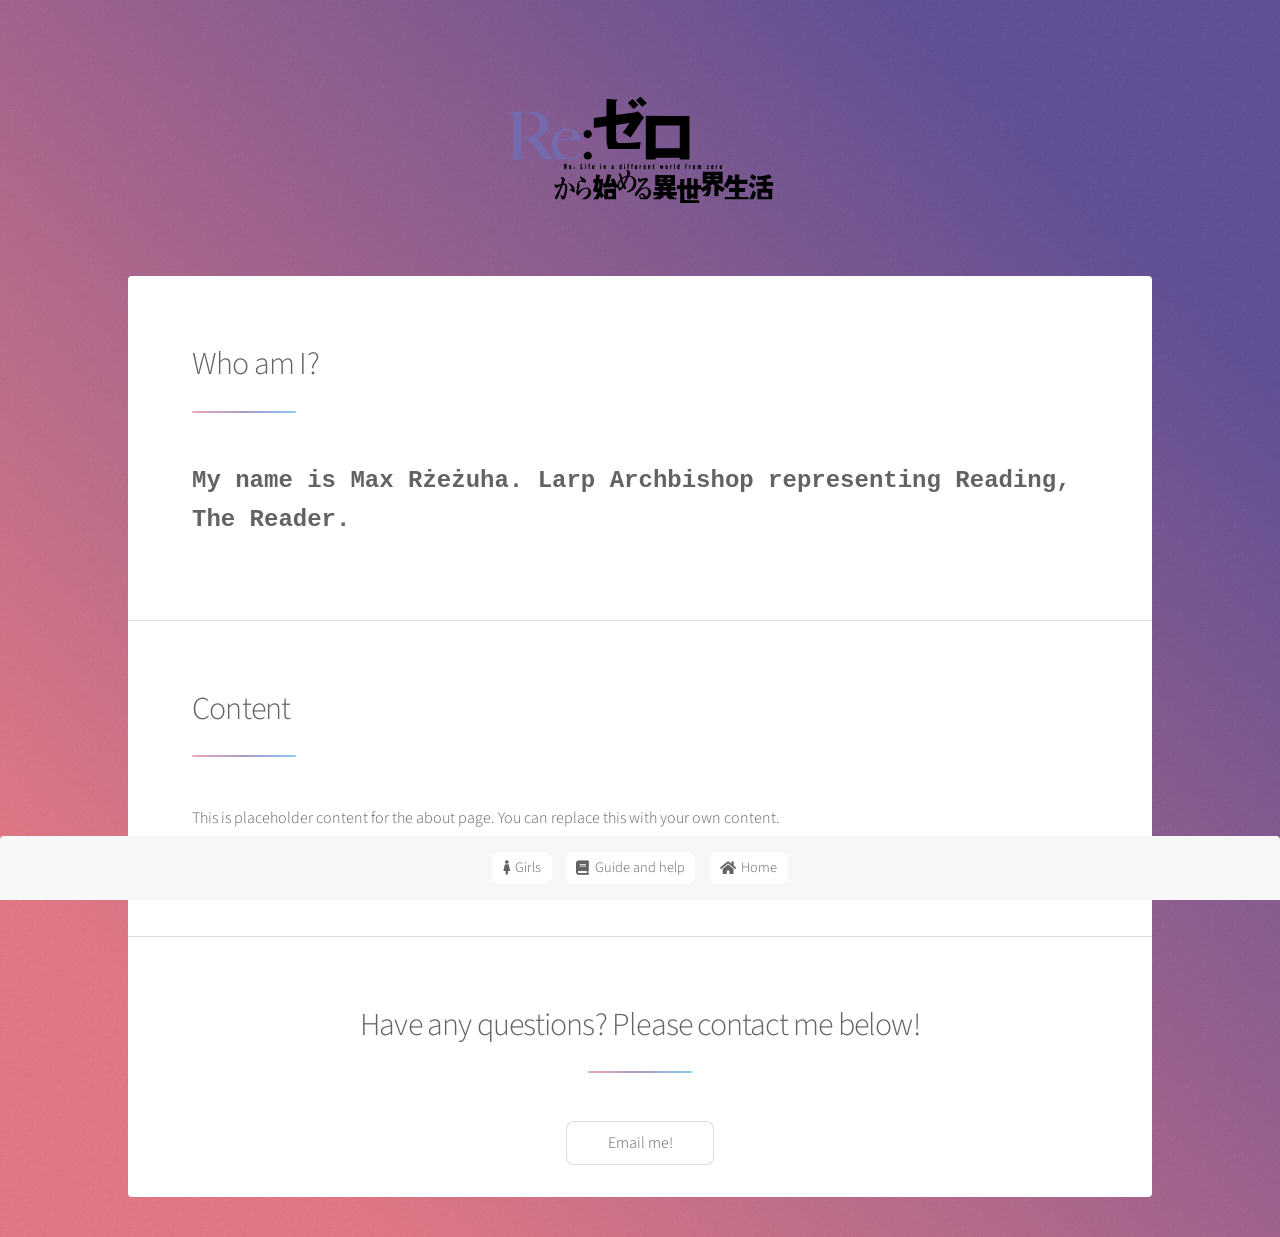
==== about.html @ 243e5f9c "Most of the content" ====
<!doctype html>
<html lang="en">
  <head>
    <meta charset="UTF-8" />
    <meta name="viewport" content="width=device-width, initial-scale=1.0" />
    <title>About</title>
    <link rel="stylesheet" href="css/main.css" />
    <link rel="stylesheet" href="css/fontawesome-all.min.css" />
    <noscript><link rel="stylesheet" href="css/noscript.css" /></noscript>
    <style>
      #header .logo img {
        display: block;
        width: 30%;
        max-width: 50vw;
        height: auto;
        margin: 0 auto 1.5em;
      }

      #nav {
        position: fixed !important;
        top: auto !important;
        bottom: 0;
        left: 0;
        right: 0;
        width: 100vw;
        max-width: none !important;
        margin: 0 !important;
        box-sizing: border-box;
        z-index: 1000;
      }

      #nav ul {
        width: 100%;
        box-sizing: border-box;
      }

      #nav ul li a {
        display: flex;
        align-items: center;
        justify-content: center;
        gap: 0.35em;
        padding: 0.5em 0.75em;
        font-size: 0.9em;
        text-align: center;
      }

      #contact.main.special {
        margin: 2.5rem 0;
      }
    </style>
  </head>
  <body class="is-preload">
    <div id="wrapper">
      <header id="header" class="alt">
        <span class="logo">
          <img
            src="images/Re_Zero_kara_Hajimeru_Isekai_Seikatsu_logo.svg"
            alt="Re:Zero logo"
          />
        </span>
      </header>
      <main id="main">
        <section id="introduction" class="main">
          <header class="major">
            <h2>Who am I?</h2>
          </header>
          <p
            style="
              font-size: 1.5em;
              font-weight: bold;
              font-family: &quot;Courier New&quot;, Courier, monospace;
            "
          >
            My name is Max Rżeżuha. Larp Archbishop representing Reading, The
            Reader.
          </p>
        </section>
        <section id="content" class="main">
          <header class="major">
            <h2>Content</h2>
          </header>
          <p>
            This is placeholder content for the about page. You can replace this
            with your own content.
          </p>
        </section>
        <section id="contact" class="main special">
          <header class="major">
            <h2>Have any questions? Please contact me below!</h2>
          </header>
          <a href="mailto:larperscult@gmail.com" class="button">Email me!</a>
        </section>
      </main>
      <section>
        <nav id="nav">
          <ul>
            <li>
              <a href="girls.html" class="active"
                ><i class="fas fa-female" aria-hidden="true"></i> Girls</a
              >
            </li>
            <li>
              <a href="guide.html" class="active"
                ><i class="fas fa-book" aria-hidden="true"></i> Guide and
                help</a
              >
            </li>
            <li>
              <a href="index.html" class="active"
                ><i class="fas fa-home" aria-hidden="true"></i> Home</a
              >
            </li>
          </ul>
        </nav>
      </section>
    </div>
    <script src="js/jquery.min.js"></script>
    <script src="js/jquery.scrollex.min.js"></script>
    <script src="js/jquery.scrolly.min.js"></script>
    <script src="js/browser.min.js"></script>
    <script src="js/breakpoints.min.js"></script>
    <script src="js/util.js"></script>
    <script src="js/main.js"></script>
  </body>
</html>
---- css/main.css ----
@import url(fontawesome-all.min.css);
@import "https://fonts.googleapis.com/css?family=Source+Sans+Pro:300,400";

/*
	Stellar by HTML5 UP
	html5up.net | @ajlkn
	Free for personal and commercial use under the CCA 3.0 license (html5up.net/license)
*/

html,
body,
div,
span,
applet,
object,
iframe,
h1,
h2,
h3,
h4,
h5,
h6,
p,
blockquote,
pre,
a,
abbr,
acronym,
address,
big,
cite,
code,
del,
dfn,
em,
img,
ins,
kbd,
q,
s,
samp,
small,
strike,
strong,
sub,
sup,
tt,
var,
b,
u,
i,
center,
dl,
dt,
dd,
ol,
ul,
li,
fieldset,
form,
label,
legend,
table,
caption,
tbody,
tfoot,
thead,
tr,
th,
td,
article,
aside,
canvas,
details,
embed,
figure,
figcaption,
footer,
header,
hgroup,
menu,
nav,
output,
ruby,
section,
summary,
time,
mark,
audio,
video {
  margin: 0;
  padding: 0;
  border: 0;
  font-size: 100%;
  font: inherit;
  vertical-align: baseline;
}

article,
aside,
details,
figcaption,
figure,
footer,
header,
hgroup,
menu,
nav,
section {
  display: block;
}

body {
  line-height: 1;
}

ol,
ul {
  list-style: none;
}

blockquote,
q {
  quotes: none;
}

blockquote:before,
blockquote:after,
q:before,
q:after {
  content: "";
  content: none;
}

table {
  border-collapse: collapse;
  border-spacing: 0;
}

body {
  -webkit-text-size-adjust: none;
}

mark {
  background-color: transparent;
  color: inherit;
}

input::-moz-focus-inner {
  border: 0;
  padding: 0;
}

input,
select,
textarea {
  -moz-appearance: none;
  -webkit-appearance: none;
  -ms-appearance: none;
  appearance: none;
}

/* Basic */

@-ms-viewport {
  width: device-width;
}

body {
  -ms-overflow-style: scrollbar;
}

@media screen and (max-width: 480px) {
  html,
  body {
    min-width: 320px;
  }
}

html {
  box-sizing: border-box;
}

*,
*:before,
*:after {
  box-sizing: inherit;
}

body {
  background-color: #935d8c;
  background-image:
    url("images/overlay.png"),
    -moz-linear-gradient(45deg, #e37682 15%, #5f4d93 85%);
  background-image:
    url("images/overlay.png"),
    -webkit-linear-gradient(45deg, #e37682 15%, #5f4d93 85%);
  background-image:
    url("images/overlay.png"),
    -ms-linear-gradient(45deg, #e37682 15%, #5f4d93 85%);
  background-image:
    url("images/overlay.png"), linear-gradient(45deg, #e37682 15%, #5f4d93 85%);
}

body.is-preload *,
body.is-preload *:before,
body.is-preload *:after {
  -moz-animation: none !important;
  -webkit-animation: none !important;
  -ms-animation: none !important;
  animation: none !important;
  -moz-transition: none !important;
  -webkit-transition: none !important;
  -ms-transition: none !important;
  transition: none !important;
}

/* Type */

body {
  background-color: #935d8c;
  color: rgba(255, 255, 255, 0.65);
}

body,
input,
select,
textarea {
  font-family: "Source Sans Pro", Helvetica, sans-serif;
  font-size: 17pt;
  font-weight: 300;
  line-height: 1.65;
}

@media screen and (max-width: 1680px) {
  body,
  input,
  select,
  textarea {
    font-size: 14pt;
  }
}

@media screen and (max-width: 1280px) {
  body,
  input,
  select,
  textarea {
    font-size: 12pt;
  }
}

@media screen and (max-width: 360px) {
  body,
  input,
  select,
  textarea {
    font-size: 11pt;
  }
}

a {
  -moz-transition:
    color 0.2s ease,
    border-bottom 0.2s ease;
  -webkit-transition:
    color 0.2s ease,
    border-bottom 0.2s ease;
  -ms-transition:
    color 0.2s ease,
    border-bottom 0.2s ease;
  transition:
    color 0.2s ease,
    border-bottom 0.2s ease;
  text-decoration: none;
  border-bottom: dotted 1px;
  color: inherit;
}

a:hover {
  border-bottom-color: transparent;
}

strong,
b {
  font-weight: 400;
}

em,
i {
  font-style: italic;
}

p {
  margin: 0 0 2em 0;
}

p.content {
  -moz-columns: 20em 2;
  -webkit-columns: 20em 2;
  -ms-columns: 20em 2;
  columns: 20em 2;
  -moz-column-gap: 2em;
  -webkit-column-gap: 2em;
  -ms-column-gap: 2em;
  column-gap: 2em;
  text-align: justify;
}

h1,
h2,
h3,
h4,
h5,
h6 {
  font-weight: 300;
  line-height: 1.5;
  margin: 0 0 0.7em 0;
  letter-spacing: -0.025em;
}

h1 a,
h2 a,
h3 a,
h4 a,
h5 a,
h6 a {
  color: inherit;
  text-decoration: none;
}

h1 {
  font-size: 2.5em;
  line-height: 1.2;
}

h2 {
  font-size: 1.5em;
}

h3 {
  font-size: 1.25em;
}

h4 {
  font-size: 1.1em;
}

h5 {
  font-size: 0.9em;
}

h6 {
  font-size: 0.7em;
}

@media screen and (max-width: 736px) {
  h1 {
    font-size: 2em;
  }
}

sub {
  font-size: 0.8em;
  position: relative;
  top: 0.5em;
}

sup {
  font-size: 0.8em;
  position: relative;
  top: -0.5em;
}

blockquote {
  border-left: solid 4px;
  font-style: italic;
  margin: 0 0 2em 0;
  padding: 0.5em 0 0.5em 2em;
}

code {
  border-radius: 8px;
  border: solid 1px;
  font-family: "Courier New", monospace;
  font-size: 0.9em;
  margin: 0 0.25em;
  padding: 0.25em 0.65em;
}

pre {
  -webkit-overflow-scrolling: touch;
  font-family: "Courier New", monospace;
  font-size: 0.9em;
  margin: 0 0 2em 0;
}

pre code {
  display: block;
  line-height: 1.75;
  padding: 1em 1.5em;
  overflow-x: auto;
}

hr {
  border: 0;
  border-bottom: solid 1px;
  margin: 2em 0;
}

hr.major {
  margin: 3em 0;
}

.align-left {
  text-align: left;
}

.align-center {
  text-align: center;
}

.align-right {
  text-align: right;
}

input,
select,
textarea {
  color: #ffffff;
}

a:hover {
  color: #ffffff;
}

strong,
b {
  color: #ffffff;
}

h1,
h2,
h3,
h4,
h5,
h6 {
  color: #ffffff;
}

blockquote {
  border-left-color: rgba(255, 255, 255, 0.35);
}

code {
  background: rgba(255, 255, 255, 0.075);
  border-color: rgba(255, 255, 255, 0.35);
}

hr {
  border-bottom-color: rgba(255, 255, 255, 0.35);
}

/* Row */

.row {
  display: flex;
  flex-wrap: wrap;
  box-sizing: border-box;
  align-items: stretch;
}

.row > * {
  box-sizing: border-box;
}

.row.gtr-uniform > * > :last-child {
  margin-bottom: 0;
}

.row.aln-left {
  justify-content: flex-start;
}

.row.aln-center {
  justify-content: center;
}

.row.aln-right {
  justify-content: flex-end;
}

.row.aln-top {
  align-items: flex-start;
}

.row.aln-middle {
  align-items: center;
}

.row.aln-bottom {
  align-items: flex-end;
}

.row > .imp {
  order: -1;
}

.row > .col-1 {
  width: 8.33333%;
}

.row > .off-1 {
  margin-left: 8.33333%;
}

.row > .col-2 {
  width: 16.66667%;
}

.row > .off-2 {
  margin-left: 16.66667%;
}

.row > .col-3 {
  width: 25%;
}

.row > .off-3 {
  margin-left: 25%;
}

.row > .col-4 {
  width: 33.33333%;
}

.row > .off-4 {
  margin-left: 33.33333%;
}

.row > .col-5 {
  width: 41.66667%;
}

.row > .off-5 {
  margin-left: 41.66667%;
}

.row > .col-6 {
  width: 50%;
}

.row > .off-6 {
  margin-left: 50%;
}

.row > .col-7 {
  width: 58.33333%;
}

.row > .off-7 {
  margin-left: 58.33333%;
}

.row > .col-8 {
  width: 66.66667%;
}

.row > .off-8 {
  margin-left: 66.66667%;
}

.row > .col-9 {
  width: 75%;
}

.row > .off-9 {
  margin-left: 75%;
}

.row > .col-10 {
  width: 83.33333%;
}

.row > .off-10 {
  margin-left: 83.33333%;
}

.row > .col-11 {
  width: 91.66667%;
}

.row > .off-11 {
  margin-left: 91.66667%;
}

.row > .col-12 {
  width: 100%;
}

.row > .off-12 {
  margin-left: 100%;
}

.row.gtr-0 {
  margin-top: 0;
  margin-left: 0em;
}

.row.gtr-0 > * {
  padding: 0 0 0 0em;
}

.row.gtr-0.gtr-uniform {
  margin-top: 0em;
}

.row.gtr-0.gtr-uniform > * {
  padding-top: 0em;
}

.row.gtr-25 {
  margin-top: 0;
  margin-left: -0.375em;
}

.row.gtr-25 > * {
  padding: 0 0 0 0.375em;
}

.row.gtr-25.gtr-uniform {
  margin-top: -0.375em;
}

.row.gtr-25.gtr-uniform > * {
  padding-top: 0.375em;
}

.row.gtr-50 {
  margin-top: 0;
  margin-left: -0.75em;
}

.row.gtr-50 > * {
  padding: 0 0 0 0.75em;
}

.row.gtr-50.gtr-uniform {
  margin-top: -0.75em;
}

.row.gtr-50.gtr-uniform > * {
  padding-top: 0.75em;
}

.row {
  margin-top: 0;
  margin-left: -1.5em;
}

.row > * {
  padding: 0 0 0 1.5em;
}

.row.gtr-uniform {
  margin-top: -1.5em;
}

.row.gtr-uniform > * {
  padding-top: 1.5em;
}

.row.gtr-150 {
  margin-top: 0;
  margin-left: -2.25em;
}

.row.gtr-150 > * {
  padding: 0 0 0 2.25em;
}

.row.gtr-150.gtr-uniform {
  margin-top: -2.25em;
}

.row.gtr-150.gtr-uniform > * {
  padding-top: 2.25em;
}

.row.gtr-200 {
  margin-top: 0;
  margin-left: -3em;
}

.row.gtr-200 > * {
  padding: 0 0 0 3em;
}

.row.gtr-200.gtr-uniform {
  margin-top: -3em;
}

.row.gtr-200.gtr-uniform > * {
  padding-top: 3em;
}

@media screen and (max-width: 1680px) {
  .row {
    display: flex;
    flex-wrap: wrap;
    box-sizing: border-box;
    align-items: stretch;
  }

  .row > * {
    box-sizing: border-box;
  }

  .row.gtr-uniform > * > :last-child {
    margin-bottom: 0;
  }

  .row.aln-left {
    justify-content: flex-start;
  }

  .row.aln-center {
    justify-content: center;
  }

  .row.aln-right {
    justify-content: flex-end;
  }

  .row.aln-top {
    align-items: flex-start;
  }

  .row.aln-middle {
    align-items: center;
  }

  .row.aln-bottom {
    align-items: flex-end;
  }

  .row > .imp-xlarge {
    order: -1;
  }

  .row > .col-1-xlarge {
    width: 8.33333%;
  }

  .row > .off-1-xlarge {
    margin-left: 8.33333%;
  }

  .row > .col-2-xlarge {
    width: 16.66667%;
  }

  .row > .off-2-xlarge {
    margin-left: 16.66667%;
  }

  .row > .col-3-xlarge {
    width: 25%;
  }

  .row > .off-3-xlarge {
    margin-left: 25%;
  }

  .row > .col-4-xlarge {
    width: 33.33333%;
  }

  .row > .off-4-xlarge {
    margin-left: 33.33333%;
  }

  .row > .col-5-xlarge {
    width: 41.66667%;
  }

  .row > .off-5-xlarge {
    margin-left: 41.66667%;
  }

  .row > .col-6-xlarge {
    width: 50%;
  }

  .row > .off-6-xlarge {
    margin-left: 50%;
  }

  .row > .col-7-xlarge {
    width: 58.33333%;
  }

  .row > .off-7-xlarge {
    margin-left: 58.33333%;
  }

  .row > .col-8-xlarge {
    width: 66.66667%;
  }

  .row > .off-8-xlarge {
    margin-left: 66.66667%;
  }

  .row > .col-9-xlarge {
    width: 75%;
  }

  .row > .off-9-xlarge {
    margin-left: 75%;
  }

  .row > .col-10-xlarge {
    width: 83.33333%;
  }

  .row > .off-10-xlarge {
    margin-left: 83.33333%;
  }

  .row > .col-11-xlarge {
    width: 91.66667%;
  }

  .row > .off-11-xlarge {
    margin-left: 91.66667%;
  }

  .row > .col-12-xlarge {
    width: 100%;
  }

  .row > .off-12-xlarge {
    margin-left: 100%;
  }

  .row.gtr-0 {
    margin-top: 0;
    margin-left: 0em;
  }

  .row.gtr-0 > * {
    padding: 0 0 0 0em;
  }

  .row.gtr-0.gtr-uniform {
    margin-top: 0em;
  }

  .row.gtr-0.gtr-uniform > * {
    padding-top: 0em;
  }

  .row.gtr-25 {
    margin-top: 0;
    margin-left: -0.375em;
  }

  .row.gtr-25 > * {
    padding: 0 0 0 0.375em;
  }

  .row.gtr-25.gtr-uniform {
    margin-top: -0.375em;
  }

  .row.gtr-25.gtr-uniform > * {
    padding-top: 0.375em;
  }

  .row.gtr-50 {
    margin-top: 0;
    margin-left: -0.75em;
  }

  .row.gtr-50 > * {
    padding: 0 0 0 0.75em;
  }

  .row.gtr-50.gtr-uniform {
    margin-top: -0.75em;
  }

  .row.gtr-50.gtr-uniform > * {
    padding-top: 0.75em;
  }

  .row {
    margin-top: 0;
    margin-left: -1.5em;
  }

  .row > * {
    padding: 0 0 0 1.5em;
  }

  .row.gtr-uniform {
    margin-top: -1.5em;
  }

  .row.gtr-uniform > * {
    padding-top: 1.5em;
  }

  .row.gtr-150 {
    margin-top: 0;
    margin-left: -2.25em;
  }

  .row.gtr-150 > * {
    padding: 0 0 0 2.25em;
  }

  .row.gtr-150.gtr-uniform {
    margin-top: -2.25em;
  }

  .row.gtr-150.gtr-uniform > * {
    padding-top: 2.25em;
  }

  .row.gtr-200 {
    margin-top: 0;
    margin-left: -3em;
  }

  .row.gtr-200 > * {
    padding: 0 0 0 3em;
  }

  .row.gtr-200.gtr-uniform {
    margin-top: -3em;
  }

  .row.gtr-200.gtr-uniform > * {
    padding-top: 3em;
  }
}

@media screen and (max-width: 1280px) {
  .row {
    display: flex;
    flex-wrap: wrap;
    box-sizing: border-box;
    align-items: stretch;
  }

  .row > * {
    box-sizing: border-box;
  }

  .row.gtr-uniform > * > :last-child {
    margin-bottom: 0;
  }

  .row.aln-left {
    justify-content: flex-start;
  }

  .row.aln-center {
    justify-content: center;
  }

  .row.aln-right {
    justify-content: flex-end;
  }

  .row.aln-top {
    align-items: flex-start;
  }

  .row.aln-middle {
    align-items: center;
  }

  .row.aln-bottom {
    align-items: flex-end;
  }

  .row > .imp-large {
    order: -1;
  }

  .row > .col-1-large {
    width: 8.33333%;
  }

  .row > .off-1-large {
    margin-left: 8.33333%;
  }

  .row > .col-2-large {
    width: 16.66667%;
  }

  .row > .off-2-large {
    margin-left: 16.66667%;
  }

  .row > .col-3-large {
    width: 25%;
  }

  .row > .off-3-large {
    margin-left: 25%;
  }

  .row > .col-4-large {
    width: 33.33333%;
  }

  .row > .off-4-large {
    margin-left: 33.33333%;
  }

  .row > .col-5-large {
    width: 41.66667%;
  }

  .row > .off-5-large {
    margin-left: 41.66667%;
  }

  .row > .col-6-large {
    width: 50%;
  }

  .row > .off-6-large {
    margin-left: 50%;
  }

  .row > .col-7-large {
    width: 58.33333%;
  }

  .row > .off-7-large {
    margin-left: 58.33333%;
  }

  .row > .col-8-large {
    width: 66.66667%;
  }

  .row > .off-8-large {
    margin-left: 66.66667%;
  }

  .row > .col-9-large {
    width: 75%;
  }

  .row > .off-9-large {
    margin-left: 75%;
  }

  .row > .col-10-large {
    width: 83.33333%;
  }

  .row > .off-10-large {
    margin-left: 83.33333%;
  }

  .row > .col-11-large {
    width: 91.66667%;
  }

  .row > .off-11-large {
    margin-left: 91.66667%;
  }

  .row > .col-12-large {
    width: 100%;
  }

  .row > .off-12-large {
    margin-left: 100%;
  }

  .row.gtr-0 {
    margin-top: 0;
    margin-left: 0em;
  }

  .row.gtr-0 > * {
    padding: 0 0 0 0em;
  }

  .row.gtr-0.gtr-uniform {
    margin-top: 0em;
  }

  .row.gtr-0.gtr-uniform > * {
    padding-top: 0em;
  }

  .row.gtr-25 {
    margin-top: 0;
    margin-left: -0.375em;
  }

  .row.gtr-25 > * {
    padding: 0 0 0 0.375em;
  }

  .row.gtr-25.gtr-uniform {
    margin-top: -0.375em;
  }

  .row.gtr-25.gtr-uniform > * {
    padding-top: 0.375em;
  }

  .row.gtr-50 {
    margin-top: 0;
    margin-left: -0.75em;
  }

  .row.gtr-50 > * {
    padding: 0 0 0 0.75em;
  }

  .row.gtr-50.gtr-uniform {
    margin-top: -0.75em;
  }

  .row.gtr-50.gtr-uniform > * {
    padding-top: 0.75em;
  }

  .row {
    margin-top: 0;
    margin-left: -1.5em;
  }

  .row > * {
    padding: 0 0 0 1.5em;
  }

  .row.gtr-uniform {
    margin-top: -1.5em;
  }

  .row.gtr-uniform > * {
    padding-top: 1.5em;
  }

  .row.gtr-150 {
    margin-top: 0;
    margin-left: -2.25em;
  }

  .row.gtr-150 > * {
    padding: 0 0 0 2.25em;
  }

  .row.gtr-150.gtr-uniform {
    margin-top: -2.25em;
  }

  .row.gtr-150.gtr-uniform > * {
    padding-top: 2.25em;
  }

  .row.gtr-200 {
    margin-top: 0;
    margin-left: -3em;
  }

  .row.gtr-200 > * {
    padding: 0 0 0 3em;
  }

  .row.gtr-200.gtr-uniform {
    margin-top: -3em;
  }

  .row.gtr-200.gtr-uniform > * {
    padding-top: 3em;
  }
}

@media screen and (max-width: 980px) {
  .row {
    display: flex;
    flex-wrap: wrap;
    box-sizing: border-box;
    align-items: stretch;
  }

  .row > * {
    box-sizing: border-box;
  }

  .row.gtr-uniform > * > :last-child {
    margin-bottom: 0;
  }

  .row.aln-left {
    justify-content: flex-start;
  }

  .row.aln-center {
    justify-content: center;
  }

  .row.aln-right {
    justify-content: flex-end;
  }

  .row.aln-top {
    align-items: flex-start;
  }

  .row.aln-middle {
    align-items: center;
  }

  .row.aln-bottom {
    align-items: flex-end;
  }

  .row > .imp-medium {
    order: -1;
  }

  .row > .col-1-medium {
    width: 8.33333%;
  }

  .row > .off-1-medium {
    margin-left: 8.33333%;
  }

  .row > .col-2-medium {
    width: 16.66667%;
  }

  .row > .off-2-medium {
    margin-left: 16.66667%;
  }

  .row > .col-3-medium {
    width: 25%;
  }

  .row > .off-3-medium {
    margin-left: 25%;
  }

  .row > .col-4-medium {
    width: 33.33333%;
  }

  .row > .off-4-medium {
    margin-left: 33.33333%;
  }

  .row > .col-5-medium {
    width: 41.66667%;
  }

  .row > .off-5-medium {
    margin-left: 41.66667%;
  }

  .row > .col-6-medium {
    width: 50%;
  }

  .row > .off-6-medium {
    margin-left: 50%;
  }

  .row > .col-7-medium {
    width: 58.33333%;
  }

  .row > .off-7-medium {
    margin-left: 58.33333%;
  }

  .row > .col-8-medium {
    width: 66.66667%;
  }

  .row > .off-8-medium {
    margin-left: 66.66667%;
  }

  .row > .col-9-medium {
    width: 75%;
  }

  .row > .off-9-medium {
    margin-left: 75%;
  }

  .row > .col-10-medium {
    width: 83.33333%;
  }

  .row > .off-10-medium {
    margin-left: 83.33333%;
  }

  .row > .col-11-medium {
    width: 91.66667%;
  }

  .row > .off-11-medium {
    margin-left: 91.66667%;
  }

  .row > .col-12-medium {
    width: 100%;
  }

  .row > .off-12-medium {
    margin-left: 100%;
  }

  .row.gtr-0 {
    margin-top: 0;
    margin-left: 0em;
  }

  .row.gtr-0 > * {
    padding: 0 0 0 0em;
  }

  .row.gtr-0.gtr-uniform {
    margin-top: 0em;
  }

  .row.gtr-0.gtr-uniform > * {
    padding-top: 0em;
  }

  .row.gtr-25 {
    margin-top: 0;
    margin-left: -0.375em;
  }

  .row.gtr-25 > * {
    padding: 0 0 0 0.375em;
  }

  .row.gtr-25.gtr-uniform {
    margin-top: -0.375em;
  }

  .row.gtr-25.gtr-uniform > * {
    padding-top: 0.375em;
  }

  .row.gtr-50 {
    margin-top: 0;
    margin-left: -0.75em;
  }

  .row.gtr-50 > * {
    padding: 0 0 0 0.75em;
  }

  .row.gtr-50.gtr-uniform {
    margin-top: -0.75em;
  }

  .row.gtr-50.gtr-uniform > * {
    padding-top: 0.75em;
  }

  .row {
    margin-top: 0;
    margin-left: -1.5em;
  }

  .row > * {
    padding: 0 0 0 1.5em;
  }

  .row.gtr-uniform {
    margin-top: -1.5em;
  }

  .row.gtr-uniform > * {
    padding-top: 1.5em;
  }

  .row.gtr-150 {
    margin-top: 0;
    margin-left: -2.25em;
  }

  .row.gtr-150 > * {
    padding: 0 0 0 2.25em;
  }

  .row.gtr-150.gtr-uniform {
    margin-top: -2.25em;
  }

  .row.gtr-150.gtr-uniform > * {
    padding-top: 2.25em;
  }

  .row.gtr-200 {
    margin-top: 0;
    margin-left: -3em;
  }

  .row.gtr-200 > * {
    padding: 0 0 0 3em;
  }

  .row.gtr-200.gtr-uniform {
    margin-top: -3em;
  }

  .row.gtr-200.gtr-uniform > * {
    padding-top: 3em;
  }
}

@media screen and (max-width: 736px) {
  .row {
    display: flex;
    flex-wrap: wrap;
    box-sizing: border-box;
    align-items: stretch;
  }

  .row > * {
    box-sizing: border-box;
  }

  .row.gtr-uniform > * > :last-child {
    margin-bottom: 0;
  }

  .row.aln-left {
    justify-content: flex-start;
  }

  .row.aln-center {
    justify-content: center;
  }

  .row.aln-right {
    justify-content: flex-end;
  }

  .row.aln-top {
    align-items: flex-start;
  }

  .row.aln-middle {
    align-items: center;
  }

  .row.aln-bottom {
    align-items: flex-end;
  }

  .row > .imp-small {
    order: -1;
  }

  .row > .col-1-small {
    width: 8.33333%;
  }

  .row > .off-1-small {
    margin-left: 8.33333%;
  }

  .row > .col-2-small {
    width: 16.66667%;
  }

  .row > .off-2-small {
    margin-left: 16.66667%;
  }

  .row > .col-3-small {
    width: 25%;
  }

  .row > .off-3-small {
    margin-left: 25%;
  }

  .row > .col-4-small {
    width: 33.33333%;
  }

  .row > .off-4-small {
    margin-left: 33.33333%;
  }

  .row > .col-5-small {
    width: 41.66667%;
  }

  .row > .off-5-small {
    margin-left: 41.66667%;
  }

  .row > .col-6-small {
    width: 50%;
  }

  .row > .off-6-small {
    margin-left: 50%;
  }

  .row > .col-7-small {
    width: 58.33333%;
  }

  .row > .off-7-small {
    margin-left: 58.33333%;
  }

  .row > .col-8-small {
    width: 66.66667%;
  }

  .row > .off-8-small {
    margin-left: 66.66667%;
  }

  .row > .col-9-small {
    width: 75%;
  }

  .row > .off-9-small {
    margin-left: 75%;
  }

  .row > .col-10-small {
    width: 83.33333%;
  }

  .row > .off-10-small {
    margin-left: 83.33333%;
  }

  .row > .col-11-small {
    width: 91.66667%;
  }

  .row > .off-11-small {
    margin-left: 91.66667%;
  }

  .row > .col-12-small {
    width: 100%;
  }

  .row > .off-12-small {
    margin-left: 100%;
  }

  .row.gtr-0 {
    margin-top: 0;
    margin-left: 0em;
  }

  .row.gtr-0 > * {
    padding: 0 0 0 0em;
  }

  .row.gtr-0.gtr-uniform {
    margin-top: 0em;
  }

  .row.gtr-0.gtr-uniform > * {
    padding-top: 0em;
  }

  .row.gtr-25 {
    margin-top: 0;
    margin-left: -0.25em;
  }

  .row.gtr-25 > * {
    padding: 0 0 0 0.25em;
  }

  .row.gtr-25.gtr-uniform {
    margin-top: -0.25em;
  }

  .row.gtr-25.gtr-uniform > * {
    padding-top: 0.25em;
  }

  .row.gtr-50 {
    margin-top: 0;
    margin-left: -0.5em;
  }

  .row.gtr-50 > * {
    padding: 0 0 0 0.5em;
  }

  .row.gtr-50.gtr-uniform {
    margin-top: -0.5em;
  }

  .row.gtr-50.gtr-uniform > * {
    padding-top: 0.5em;
  }

  .row {
    margin-top: 0;
    margin-left: -1em;
  }

  .row > * {
    padding: 0 0 0 1em;
  }

  .row.gtr-uniform {
    margin-top: -1em;
  }

  .row.gtr-uniform > * {
    padding-top: 1em;
  }

  .row.gtr-150 {
    margin-top: 0;
    margin-left: -1.5em;
  }

  .row.gtr-150 > * {
    padding: 0 0 0 1.5em;
  }

  .row.gtr-150.gtr-uniform {
    margin-top: -1.5em;
  }

  .row.gtr-150.gtr-uniform > * {
    padding-top: 1.5em;
  }

  .row.gtr-200 {
    margin-top: 0;
    margin-left: -2em;
  }

  .row.gtr-200 > * {
    padding: 0 0 0 2em;
  }

  .row.gtr-200.gtr-uniform {
    margin-top: -2em;
  }

  .row.gtr-200.gtr-uniform > * {
    padding-top: 2em;
  }
}

@media screen and (max-width: 480px) {
  .row {
    display: flex;
    flex-wrap: wrap;
    box-sizing: border-box;
    align-items: stretch;
  }

  .row > * {
    box-sizing: border-box;
  }

  .row.gtr-uniform > * > :last-child {
    margin-bottom: 0;
  }

  .row.aln-left {
    justify-content: flex-start;
  }

  .row.aln-center {
    justify-content: center;
  }

  .row.aln-right {
    justify-content: flex-end;
  }

  .row.aln-top {
    align-items: flex-start;
  }

  .row.aln-middle {
    align-items: center;
  }

  .row.aln-bottom {
    align-items: flex-end;
  }

  .row > .imp-xsmall {
    order: -1;
  }

  .row > .col-1-xsmall {
    width: 8.33333%;
  }

  .row > .off-1-xsmall {
    margin-left: 8.33333%;
  }

  .row > .col-2-xsmall {
    width: 16.66667%;
  }

  .row > .off-2-xsmall {
    margin-left: 16.66667%;
  }

  .row > .col-3-xsmall {
    width: 25%;
  }

  .row > .off-3-xsmall {
    margin-left: 25%;
  }

  .row > .col-4-xsmall {
    width: 33.33333%;
  }

  .row > .off-4-xsmall {
    margin-left: 33.33333%;
  }

  .row > .col-5-xsmall {
    width: 41.66667%;
  }

  .row > .off-5-xsmall {
    margin-left: 41.66667%;
  }

  .row > .col-6-xsmall {
    width: 50%;
  }

  .row > .off-6-xsmall {
    margin-left: 50%;
  }

  .row > .col-7-xsmall {
    width: 58.33333%;
  }

  .row > .off-7-xsmall {
    margin-left: 58.33333%;
  }

  .row > .col-8-xsmall {
    width: 66.66667%;
  }

  .row > .off-8-xsmall {
    margin-left: 66.66667%;
  }

  .row > .col-9-xsmall {
    width: 75%;
  }

  .row > .off-9-xsmall {
    margin-left: 75%;
  }

  .row > .col-10-xsmall {
    width: 83.33333%;
  }

  .row > .off-10-xsmall {
    margin-left: 83.33333%;
  }

  .row > .col-11-xsmall {
    width: 91.66667%;
  }

  .row > .off-11-xsmall {
    margin-left: 91.66667%;
  }

  .row > .col-12-xsmall {
    width: 100%;
  }

  .row > .off-12-xsmall {
    margin-left: 100%;
  }

  .row.gtr-0 {
    margin-top: 0;
    margin-left: 0em;
  }

  .row.gtr-0 > * {
    padding: 0 0 0 0em;
  }

  .row.gtr-0.gtr-uniform {
    margin-top: 0em;
  }

  .row.gtr-0.gtr-uniform > * {
    padding-top: 0em;
  }

  .row.gtr-25 {
    margin-top: 0;
    margin-left: -0.3125em;
  }

  .row.gtr-25 > * {
    padding: 0 0 0 0.3125em;
  }

  .row.gtr-25.gtr-uniform {
    margin-top: -0.3125em;
  }

  .row.gtr-25.gtr-uniform > * {
    padding-top: 0.3125em;
  }

  .row.gtr-50 {
    margin-top: 0;
    margin-left: -0.625em;
  }

  .row.gtr-50 > * {
    padding: 0 0 0 0.625em;
  }

  .row.gtr-50.gtr-uniform {
    margin-top: -0.625em;
  }

  .row.gtr-50.gtr-uniform > * {
    padding-top: 0.625em;
  }

  .row {
    margin-top: 0;
    margin-left: -1.25em;
  }

  .row > * {
    padding: 0 0 0 1.25em;
  }

  .row.gtr-uniform {
    margin-top: -1.25em;
  }

  .row.gtr-uniform > * {
    padding-top: 1.25em;
  }

  .row.gtr-150 {
    margin-top: 0;
    margin-left: -1.875em;
  }

  .row.gtr-150 > * {
    padding: 0 0 0 1.875em;
  }

  .row.gtr-150.gtr-uniform {
    margin-top: -1.875em;
  }

  .row.gtr-150.gtr-uniform > * {
    padding-top: 1.875em;
  }

  .row.gtr-200 {
    margin-top: 0;
    margin-left: -2.5em;
  }

  .row.gtr-200 > * {
    padding: 0 0 0 2.5em;
  }

  .row.gtr-200.gtr-uniform {
    margin-top: -2.5em;
  }

  .row.gtr-200.gtr-uniform > * {
    padding-top: 2.5em;
  }
}

/* Box */

.box {
  border-radius: 8px;
  border: solid;
  margin-bottom: 2em;
  padding: 1.5em;
}

.box > :last-child,
.box > :last-child > :last-child,
.box > :last-child > :last-child > :last-child {
  margin-bottom: 0;
}

.box.alt {
  border: 0;
  border-radius: 0;
  padding: 0;
}

.box {
  border-color: rgba(255, 255, 255, 0.35);
}

/* Button */

input[type="submit"],
input[type="reset"],
input[type="button"],
button,
.button {
  -moz-appearance: none;
  -webkit-appearance: none;
  -ms-appearance: none;
  appearance: none;
  -moz-transition:
    background-color 0.2s ease-in-out,
    color 0.2s ease-in-out;
  -webkit-transition:
    background-color 0.2s ease-in-out,
    color 0.2s ease-in-out;
  -ms-transition:
    background-color 0.2s ease-in-out,
    color 0.2s ease-in-out;
  transition:
    background-color 0.2s ease-in-out,
    color 0.2s ease-in-out;
  border-radius: 8px;
  border: 0;
  cursor: pointer;
  display: inline-block;
  font-weight: 300;
  height: 2.75em;
  line-height: 2.75em;
  min-width: 9.25em;
  padding: 0 1.5em;
  text-align: center;
  text-decoration: none;
  white-space: nowrap;
}

input[type="submit"].icon,
input[type="reset"].icon,
input[type="button"].icon,
button.icon,
.button.icon {
  padding-left: 1.35em;
}

input[type="submit"].icon:before,
input[type="reset"].icon:before,
input[type="button"].icon:before,
button.icon:before,
.button.icon:before {
  margin-right: 0.5em;
}

input[type="submit"].fit,
input[type="reset"].fit,
input[type="button"].fit,
button.fit,
.button.fit {
  width: 100%;
}

input[type="submit"].small,
input[type="reset"].small,
input[type="button"].small,
button.small,
.button.small {
  font-size: 0.8em;
}

input[type="submit"].large,
input[type="reset"].large,
input[type="button"].large,
button.large,
.button.large {
  font-size: 1.35em;
}

input[type="submit"].disabled,
input[type="submit"]:disabled,
input[type="reset"].disabled,
input[type="reset"]:disabled,
input[type="button"].disabled,
input[type="button"]:disabled,
button.disabled,
button:disabled,
.button.disabled,
.button:disabled {
  pointer-events: none;
  opacity: 0.25;
}

@media screen and (max-width: 736px) {
  input[type="submit"],
  input[type="reset"],
  input[type="button"],
  button,
  .button {
    min-width: 0;
  }
}

input[type="submit"],
input[type="reset"],
input[type="button"],
button,
.button {
  background-color: transparent;
  box-shadow: inset 0 0 0 1px rgba(255, 255, 255, 0.35);
  color: #ffffff !important;
}

input[type="submit"]:hover,
input[type="reset"]:hover,
input[type="button"]:hover,
button:hover,
.button:hover {
  background-color: rgba(255, 255, 255, 0.075);
}

input[type="submit"]:active,
input[type="reset"]:active,
input[type="button"]:active,
button:active,
.button:active {
  background-color: rgba(255, 255, 255, 0.2);
}

input[type="submit"].icon:before,
input[type="reset"].icon:before,
input[type="button"].icon:before,
button.icon:before,
.button.icon:before {
  color: rgba(255, 255, 255, 0.5);
}

input[type="submit"].primary,
input[type="reset"].primary,
input[type="button"].primary,
button.primary,
.button.primary {
  background-color: #8cc9f0;
  color: #ffffff !important;
  box-shadow: none;
}

input[type="submit"].primary:hover,
input[type="reset"].primary:hover,
input[type="button"].primary:hover,
button.primary:hover,
.button.primary:hover {
  background-color: #9acff2;
}

input[type="submit"].primary:active,
input[type="reset"].primary:active,
input[type="button"].primary:active,
button.primary:active,
.button.primary:active {
  background-color: #7ec3ee;
}

input[type="submit"].primary.icon:before,
input[type="reset"].primary.icon:before,
input[type="button"].primary.icon:before,
button.primary.icon:before,
.button.primary.icon:before {
  color: #ffffff !important;
}

/* Form */

[hidden] {
  display: none !important;
}

form {
  margin: 0 0 2em 0;
}

label {
  display: block;
  font-size: 0.9em;
  font-weight: 400;
  margin: 0 0 1em 0;
}

input[type="text"],
input[type="password"],
input[type="email"],
select,
textarea {
  -moz-appearance: none;
  -webkit-appearance: none;
  -ms-appearance: none;
  appearance: none;
  border-radius: 8px;
  border: solid 1px;
  color: inherit;
  display: block;
  outline: 0;
  padding: 0 1em;
  text-decoration: none;
  width: 100%;
}

input[type="text"]:invalid,
input[type="password"]:invalid,
input[type="email"]:invalid,
select:invalid,
textarea:invalid {
  box-shadow: none;
}

select {
  background-size: 1.25rem;
  background-repeat: no-repeat;
  background-position: calc(100% - 1rem) center;
  height: 2.75em;
  padding-right: 2.75em;
  text-overflow: ellipsis;
}

select:focus::-ms-value {
  background-color: transparent;
}

select::-ms-expand {
  display: none;
}

input[type="text"],
input[type="password"],
input[type="email"],
select {
  height: 2.75em;
}

textarea {
  padding: 0.75em 1em;
}

input[type="checkbox"],
input[type="radio"] {
  -moz-appearance: none;
  -webkit-appearance: none;
  -ms-appearance: none;
  appearance: none;
  display: block;
  float: left;
  margin-right: -2em;
  opacity: 0;
  width: 1em;
  z-index: -1;
}

input[type="checkbox"] + label,
input[type="radio"] + label {
  text-decoration: none;
  cursor: pointer;
  display: inline-block;
  font-size: 1em;
  font-weight: 300;
  padding-left: 2.4em;
  padding-right: 0.75em;
  position: relative;
}

input[type="checkbox"] + label:before,
input[type="radio"] + label:before {
  -moz-osx-font-smoothing: grayscale;
  -webkit-font-smoothing: antialiased;
  display: inline-block;
  font-style: normal;
  font-variant: normal;
  text-rendering: auto;
  line-height: 1;
  text-transform: none !important;
  font-family: "Font Awesome 5 Free";
  font-weight: 900;
}

input[type="checkbox"] + label:before,
input[type="radio"] + label:before {
  border-radius: 8px;
  border: solid 1px;
  content: "";
  display: inline-block;
  font-size: 0.8em;
  height: 2.0625em;
  left: 0;
  line-height: 2.0625em;
  position: absolute;
  text-align: center;
  top: 0;
  width: 2.0625em;
}

input[type="checkbox"]:checked + label:before,
input[type="radio"]:checked + label:before {
  content: "\f00c";
}

input[type="checkbox"] + label:before {
  border-radius: 8px;
}

input[type="radio"] + label:before {
  border-radius: 100%;
}

::-webkit-input-placeholder {
  opacity: 1;
}

:-moz-placeholder {
  opacity: 1;
}

::-moz-placeholder {
  opacity: 1;
}

:-ms-input-placeholder {
  opacity: 1;
}

label {
  color: #ffffff;
}

input[type="text"],
input[type="password"],
input[type="email"],
select,
textarea {
  background-color: rgba(255, 255, 255, 0.075);
  border-color: rgba(255, 255, 255, 0.35);
}

input[type="text"]:focus,
input[type="password"]:focus,
input[type="email"]:focus,
select:focus,
textarea:focus {
  border-color: #8cc9f0;
  box-shadow: 0 0 0 1px #8cc9f0;
}

select {
  background-image: url("data:image/svg+xml;charset=utf8,%3Csvg xmlns='http://www.w3.org/2000/svg' width='40' height='40' preserveAspectRatio='none' viewBox='0 0 40 40'%3E%3Cpath d='M9.4,12.3l10.4,10.4l10.4-10.4c0.2-0.2,0.5-0.4,0.9-0.4c0.3,0,0.6,0.1,0.9,0.4l3.3,3.3c0.2,0.2,0.4,0.5,0.4,0.9 c0,0.4-0.1,0.6-0.4,0.9L20.7,31.9c-0.2,0.2-0.5,0.4-0.9,0.4c-0.3,0-0.6-0.1-0.9-0.4L4.3,17.3c-0.2-0.2-0.4-0.5-0.4-0.9 c0-0.4,0.1-0.6,0.4-0.9l3.3-3.3c0.2-0.2,0.5-0.4,0.9-0.4S9.1,12.1,9.4,12.3z' fill='rgba(255, 255, 255, 0.35)' /%3E%3C/svg%3E");
}

select option {
  color: #ffffff;
  background: #935d8c;
}

input[type="checkbox"] + label,
input[type="radio"] + label {
  color: rgba(255, 255, 255, 0.65);
}

input[type="checkbox"] + label:before,
input[type="radio"] + label:before {
  background: rgba(255, 255, 255, 0.075);
  border-color: rgba(255, 255, 255, 0.35);
}

input[type="checkbox"]:checked + label:before,
input[type="radio"]:checked + label:before {
  background-color: #ffffff;
  border-color: #ffffff;
  color: #935d8c;
}

input[type="checkbox"]:focus + label:before,
input[type="radio"]:focus + label:before {
  border-color: #8cc9f0;
  box-shadow: 0 0 0 1px #8cc9f0;
}

::-webkit-input-placeholder {
  color: rgba(255, 255, 255, 0.5) !important;
}

:-moz-placeholder {
  color: rgba(255, 255, 255, 0.5) !important;
}

::-moz-placeholder {
  color: rgba(255, 255, 255, 0.5) !important;
}

:-ms-input-placeholder {
  color: rgba(255, 255, 255, 0.5) !important;
}

.formerize-placeholder {
  color: rgba(255, 255, 255, 0.5) !important;
}

/* Icon */

.icon {
  text-decoration: none;
  -moz-transition:
    background-color 0.2s ease-in-out,
    color 0.2s ease-in-out;
  -webkit-transition:
    background-color 0.2s ease-in-out,
    color 0.2s ease-in-out;
  -ms-transition:
    background-color 0.2s ease-in-out,
    color 0.2s ease-in-out;
  transition:
    background-color 0.2s ease-in-out,
    color 0.2s ease-in-out;
  border-bottom: none;
  position: relative;
}

.icon:before {
  -moz-osx-font-smoothing: grayscale;
  -webkit-font-smoothing: antialiased;
  display: inline-block;
  font-style: normal;
  font-variant: normal;
  text-rendering: auto;
  line-height: 1;
  text-transform: none !important;
  font-family: "Font Awesome 5 Free";
  font-weight: 400;
}

.icon > .label {
  display: none;
}

.icon:before {
  line-height: solid;
}

.icon.solid:before {
  font-weight: 900;
}

.icon.brands:before {
  font-family: "Font Awesome 5 Brands";
}

.icon.major {
  border: solid 1px;
  display: inline-block;
  border-radius: 100%;
  padding: 0.65em;
  margin: 0 0 2em 0;
  cursor: default;
}

.icon.major:before {
  display: inline-block;
  font-size: 6.25rem;
  width: 2.25em;
  height: 2.25em;
  line-height: 2.2em;
  border-radius: 100%;
  border: solid 1px;
  text-align: center;
}

.icon.alt {
  display: inline-block;
  border: solid 1px;
  border-radius: 100%;
}

.icon.alt:before {
  display: block;
  font-size: 1.25em;
  width: 2em;
  height: 2em;
  text-align: center;
  line-height: 2em;
}

.icon.style1 {
  color: #efa8b0;
}

.icon.style2 {
  color: #c79cc8;
}

.icon.style3 {
  color: #a89cc8;
}

.icon.style4 {
  color: #9bb2e1;
}

.icon.style5 {
  color: #8cc9f0;
}

@media screen and (max-width: 1680px) {
  .icon.major:before {
    font-size: 5.5rem;
  }
}

@media screen and (max-width: 1280px) {
  .icon.major:before {
    font-size: 4.75rem;
  }
}

@media screen and (max-width: 736px) {
  .icon.major {
    margin: 0 0 1.5em 0;
    padding: 0.35em;
  }

  .icon.major:before {
    font-size: 3.5rem;
  }
}

.icon.major {
  border-color: rgba(255, 255, 255, 0.35);
}

.icon.major:before {
  border-color: rgba(255, 255, 255, 0.35);
}

.icon.alt {
  border-color: rgba(255, 255, 255, 0.35);
  color: #ffffff;
}

.icon.alt:hover {
  background-color: rgba(255, 255, 255, 0.075);
}

.icon.alt:active {
  background-color: rgba(255, 255, 255, 0.2);
}

/* Image */

.image {
  border-radius: 8px;
  border: 0;
  display: inline-block;
  position: relative;
}

.image img {
  border-radius: 8px;
  display: block;
}

.image.left,
.image.right {
  max-width: 40%;
}

.image.left img,
.image.right img {
  width: 100%;
}

.image.left {
  float: left;
  margin: 0 1.5em 1em 0;
  top: 0.25em;
}

.image.right {
  float: right;
  margin: 0 0 1em 1.5em;
  top: 0.25em;
}

.image.fit {
  display: block;
  margin: 0 0 2em 0;
  width: 100%;
}

.image.fit img {
  width: 100%;
}

.image.main {
  display: block;
  margin: 0 0 3em 0;
  width: 100%;
}

.image.main img {
  width: 100%;
}

/* List */

ol {
  list-style: decimal;
  margin: 0 0 2em 0;
  padding-left: 1.25em;
}

ol li {
  padding-left: 0.25em;
}

ul {
  list-style: disc;
  margin: 0 0 2em 0;
  padding-left: 1em;
}

ul li {
  padding-left: 0.5em;
}

ul.alt {
  list-style: none;
  padding-left: 0;
}

ul.alt li {
  border-top: solid 1px;
  padding: 0.5em 0;
}

ul.alt li:first-child {
  border-top: 0;
  padding-top: 0;
}

dl {
  margin: 0 0 2em 0;
}

dl dt {
  display: block;
  font-weight: 400;
  margin: 0 0 1em 0;
}

dl dd {
  margin-left: 2em;
}

dl.alt dt {
  display: block;
  width: 3em;
  margin: 0;
  clear: left;
  float: left;
}

dl.alt dd {
  margin: 0 0 0.85em 5.5em;
}

dl.alt:after {
  content: "";
  display: block;
  clear: both;
}

ul.alt li {
  border-top-color: rgba(255, 255, 255, 0.35);
}

dl dt {
  color: #ffffff;
}

/* Actions */

ul.actions {
  display: -moz-flex;
  display: -webkit-flex;
  display: -ms-flex;
  display: flex;
  cursor: default;
  list-style: none;
  margin-left: -1em;
  padding-left: 0;
}

ul.actions li {
  padding: 0 0 0 1em;
  vertical-align: middle;
}

ul.actions.special {
  -moz-justify-content: center;
  -webkit-justify-content: center;
  -ms-justify-content: center;
  justify-content: center;
  width: 100%;
  margin-left: 0;
}

ul.actions.special li:first-child {
  padding-left: 0;
}

ul.actions.stacked {
  -moz-flex-direction: column;
  -webkit-flex-direction: column;
  -ms-flex-direction: column;
  flex-direction: column;
  margin-left: 0;
}

ul.actions.stacked li {
  padding: 1.3em 0 0 0;
}

ul.actions.stacked li:first-child {
  padding-top: 0;
}

ul.actions.fit {
  width: calc(100% + 1em);
}

ul.actions.fit li {
  -moz-flex-grow: 1;
  -webkit-flex-grow: 1;
  -ms-flex-grow: 1;
  flex-grow: 1;
  -moz-flex-shrink: 1;
  -webkit-flex-shrink: 1;
  -ms-flex-shrink: 1;
  flex-shrink: 1;
  width: 100%;
}

ul.actions.fit li > * {
  width: 100%;
}

ul.actions.fit.stacked {
  width: 100%;
}

@media screen and (max-width: 480px) {
  ul.actions:not(.fixed) {
    -moz-flex-direction: column;
    -webkit-flex-direction: column;
    -ms-flex-direction: column;
    flex-direction: column;
    margin-left: 0;
    width: 100% !important;
  }

  ul.actions:not(.fixed) li {
    -moz-flex-grow: 1;
    -webkit-flex-grow: 1;
    -ms-flex-grow: 1;
    flex-grow: 1;
    -moz-flex-shrink: 1;
    -webkit-flex-shrink: 1;
    -ms-flex-shrink: 1;
    flex-shrink: 1;
    padding: 1em 0 0 0;
    text-align: center;
    width: 100%;
  }

  ul.actions:not(.fixed) li > * {
    width: 100%;
  }

  ul.actions:not(.fixed) li:first-child {
    padding-top: 0;
  }

  ul.actions:not(.fixed) li input[type="submit"],
  ul.actions:not(.fixed) li input[type="reset"],
  ul.actions:not(.fixed) li input[type="button"],
  ul.actions:not(.fixed) li button,
  ul.actions:not(.fixed) li .button {
    width: 100%;
  }

  ul.actions:not(.fixed) li input[type="submit"].icon:before,
  ul.actions:not(.fixed) li input[type="reset"].icon:before,
  ul.actions:not(.fixed) li input[type="button"].icon:before,
  ul.actions:not(.fixed) li button.icon:before,
  ul.actions:not(.fixed) li .button.icon:before {
    margin-left: -0.5rem;
  }
}

/* Icons */

ul.icons {
  cursor: default;
  list-style: none;
  padding-left: 0;
}

ul.icons li {
  display: inline-block;
  padding: 0 0.65em 0 0;
}

ul.icons li:last-child {
  padding-right: 0 !important;
}

/* Section/Article */

section.special,
article.special {
  text-align: center;
}

header.major {
  margin-bottom: 3em;
}

header.major h2 {
  font-size: 2em;
}

header.major h2:after {
  display: block;
  content: "";
  width: 3.25em;
  height: 2px;
  margin: 0.7em 0 1em 0;
  border-radius: 2px;
}

section.special header.major h2:after,
article.special header.major h2:after {
  margin-left: auto;
  margin-right: auto;
}

header.major p {
  font-size: 1.25em;
  letter-spacing: -0.025em;
}

header.major.special {
  text-align: center;
}

header.major.special h2:after {
  margin-left: auto;
  margin-right: auto;
}

footer.major {
  margin-top: 3em;
}

@media screen and (max-width: 736px) {
  header.major {
    margin-bottom: 0;
  }

  header.major h2 {
    font-size: 1.5em;
  }

  header.major p {
    font-size: 1em;
    letter-spacing: 0;
  }

  header.major p br {
    display: none;
  }

  footer.major {
    margin-top: 0;
  }
}

header.major h2:after {
  background-color: rgba(255, 255, 255, 0.35);
}

/* Table */

.table-wrapper {
  -webkit-overflow-scrolling: touch;
  overflow-x: auto;
}

table {
  margin: 0 0 2em 0;
  width: 100%;
}

table tbody tr {
  border: solid 1px;
  border-left: 0;
  border-right: 0;
}

table td {
  padding: 0.75em 0.75em;
}

table th {
  font-size: 0.9em;
  font-weight: 400;
  padding: 0 0.75em 0.75em 0.75em;
  text-align: left;
}

table thead {
  border-bottom: solid 2px;
}

table tfoot {
  border-top: solid 2px;
}

table.alt {
  border-collapse: separate;
}

table.alt tbody tr td {
  border: solid 1px;
  border-left-width: 0;
  border-top-width: 0;
}

table.alt tbody tr td:first-child {
  border-left-width: 1px;
}

table.alt tbody tr:first-child td {
  border-top-width: 1px;
}

table.alt thead {
  border-bottom: 0;
}

table.alt tfoot {
  border-top: 0;
}

table tbody tr {
  border-color: rgba(255, 255, 255, 0.35);
}

table tbody tr:nth-child(2n + 1) {
  background-color: rgba(255, 255, 255, 0.075);
}

table th {
  color: #ffffff;
}

table thead {
  border-bottom-color: rgba(255, 255, 255, 0.35);
}

table tfoot {
  border-top-color: rgba(255, 255, 255, 0.35);
}

table.alt tbody tr td {
  border-color: rgba(255, 255, 255, 0.35);
}

/* Features */

.features {
  display: -moz-flex;
  display: -webkit-flex;
  display: -ms-flex;
  display: flex;
  -moz-flex-wrap: wrap;
  -webkit-flex-wrap: wrap;
  -ms-flex-wrap: wrap;
  flex-wrap: wrap;
  -moz-justify-content: center;
  -webkit-justify-content: center;
  -ms-justify-content: center;
  justify-content: center;
  width: calc(100% + 2em);
  margin: 0 0 3em -2em;
  padding: 0;
  list-style: none;
}

.features li {
  width: calc(33.33333% - 2em);
  margin-left: 2em;
  margin-top: 3em;
  padding: 0;
}

.features li:nth-child(1),
.features li:nth-child(2),
.features li:nth-child(3) {
  margin-top: 0;
}

.features li > :last-child {
  margin-bottom: 0;
}

@media screen and (max-width: 980px) {
  .features li {
    width: calc(50% - 2em);
  }

  .features li:nth-child(3) {
    margin-top: 3em;
  }
}

@media screen and (max-width: 736px) {
  .features {
    width: 100%;
    margin: 0 0 2em 0;
  }

  .features li {
    width: 100%;
    margin-left: 0;
    margin-top: 2em;
  }

  .features li:nth-child(2),
  .features li:nth-child(3) {
    margin-top: 2em;
  }
}

/* Statistics */

.statistics {
  display: -moz-flex;
  display: -webkit-flex;
  display: -ms-flex;
  display: flex;
  width: 100%;
  margin: 0 0 3em 0;
  padding: 0;
  list-style: none;
  cursor: default;
}

.statistics li {
  -moz-flex: 1;
  -webkit-flex: 1;
  -ms-flex: 1;
  flex: 1;
  padding: 1.5em;
  color: #ffffff;
  text-align: center;
}

.statistics li.style1 {
  background-color: #efa8b0;
}

.statistics li.style2 {
  background-color: #c79cc8;
}

.statistics li.style3 {
  background-color: #a89cc8;
}

.statistics li.style4 {
  background-color: #9bb2e1;
}

.statistics li.style5 {
  background-color: #8cc9f0;
}

.statistics li strong,
.statistics li b {
  display: block;
  font-size: 2em;
  line-height: 1.1;
  color: inherit !important;
  font-weight: 300;
  letter-spacing: -0.025em;
}

.statistics li:first-child {
  border-top-left-radius: 8px;
  border-bottom-left-radius: 8px;
}

.statistics li:last-child {
  border-top-right-radius: 8px;
  border-bottom-right-radius: 8px;
}

.statistics li .icon {
  display: inline-block;
}

.statistics li .icon:before {
  font-size: 2.75rem;
  line-height: 1.3;
}

@media screen and (max-width: 980px) {
  .statistics li strong,
  .statistics li b {
    font-size: 1.5em;
  }
}

@media screen and (max-width: 736px) {
  .statistics {
    display: block;
    width: 20em;
    max-width: 100%;
    margin: 0 auto 2em auto;
  }

  .statistics li:first-child {
    border-bottom-left-radius: 0;
    border-top-right-radius: 8px;
  }

  .statistics li:last-child {
    border-top-right-radius: 0;
    border-bottom-left-radius: 8px;
  }

  .statistics li .icon:before {
    font-size: 3.75rem;
  }

  .statistics li strong,
  .statistics li b {
    font-size: 2.5em;
  }
}

/* Spotlight */

.spotlight {
  display: -moz-flex;
  display: -webkit-flex;
  display: -ms-flex;
  display: flex;
  -moz-align-items: center;
  -webkit-align-items: center;
  -ms-align-items: center;
  align-items: center;
  margin: 0 0 2em 0;
}

.spotlight .content {
  -moz-flex: 1;
  -webkit-flex: 1;
  -ms-flex: 1;
  flex: 1;
}

.spotlight .content > :last-child {
  margin-bottom: 0;
}

.spotlight .content header.major {
  margin: 0 0 2em 0;
}

.spotlight .image {
  display: inline-block;
  margin-left: 4em;
  padding: 0.65em;
  border-radius: 100%;
  border: solid 1px;
}

.spotlight .image img {
  display: block;
  border-radius: 100%;
  width: 16em;
}

@media screen and (max-width: 980px) {
  .spotlight {
    -moz-flex-direction: column-reverse;
    -webkit-flex-direction: column-reverse;
    -ms-flex-direction: column-reverse;
    flex-direction: column-reverse;
    text-align: center;
  }

  .spotlight .content {
    -moz-flex: 0 1 auto;
    -webkit-flex: 0 1 auto;
    -ms-flex: 0 1 auto;
    flex: 0 1 auto;
    width: 100%;
  }

  .spotlight .content header.major h2:after {
    margin-left: auto;
    margin-right: auto;
  }

  .spotlight .content .actions {
    -moz-justify-content: center;
    -webkit-justify-content: center;
    -ms-justify-content: center;
    justify-content: center;
    width: calc(100% + 1em);
  }

  .spotlight .image {
    -moz-flex: 0 1 auto;
    -webkit-flex: 0 1 auto;
    -ms-flex: 0 1 auto;
    flex: 0 1 auto;
    margin-left: 0;
    margin-bottom: 2em;
  }
}

@media screen and (max-width: 736px) {
  .spotlight .image {
    padding: 0.35em;
  }

  .spotlight .image img {
    width: 12em;
  }
}

.spotlight .image {
  border-color: rgba(255, 255, 255, 0.35);
}

/* Header */

#header {
  padding: 5em 5em 1em 5em;
  text-align: center;
}

#header h1 {
  margin: 0 0 0.25em 0;
}

#header p {
  font-size: 1.25em;
  letter-spacing: -0.025em;
}

#header.alt {
  padding: 7em 5em 4em 5em;
}

#header.alt h1 {
  font-size: 3.25em;
}

#header.alt > * {
  -moz-transition: opacity 3s ease;
  -webkit-transition: opacity 3s ease;
  -ms-transition: opacity 3s ease;
  transition: opacity 3s ease;
  -moz-transition-delay: 0.5s;
  -webkit-transition-delay: 0.5s;
  -ms-transition-delay: 0.5s;
  transition-delay: 0.5s;
  opacity: 1;
}

#header.alt .logo {
  -moz-transition:
    opacity 1.25s ease,
    -moz-transform 0.5s ease;
  -webkit-transition:
    opacity 1.25s ease,
    -webkit-transform 0.5s ease;
  -ms-transition:
    opacity 1.25s ease,
    -ms-transform 0.5s ease;
  transition:
    opacity 1.25s ease,
    transform 0.5s ease;
  -moz-transition-delay: 0s;
  -webkit-transition-delay: 0s;
  -ms-transition-delay: 0s;
  transition-delay: 0s;
  display: block;
  margin: 0 0 1.5em 0;
}

#header.alt .logo img {
  display: block;
  margin: 0 auto;
  max-width: 75%;
}

@media screen and (max-width: 1280px) {
  #header {
    padding: 4em 4em 0.1em 4em;
  }

  #header.alt {
    padding: 6em 4em 3em 4em;
  }
}

@media screen and (max-width: 980px) {
  #header {
    padding: 4em 3em 0.1em 3em;
  }

  #header.alt {
    padding: 5em 3em 2em 3em;
  }
}

@media screen and (max-width: 736px) {
  #header {
    padding: 3em 2em 0.1em 2em;
  }

  #header p {
    font-size: 1em;
    letter-spacing: 0;
  }

  #header p br {
    display: none;
  }

  #header.alt {
    padding: 4em 2em 1em 2em;
  }

  #header.alt h1 {
    font-size: 2.5em;
  }
}

@media screen and (max-width: 480px) {
  #header {
    padding: 3em 1.5em 0.1em 1.5em;
  }

  #header.alt {
    padding: 4em 1.5em 1em 1.5em;
  }
}

@media screen and (max-width: 360px) {
  #header {
    padding: 2.5em 1em 0.1em 1em;
  }

  #header.alt {
    padding: 3.5em 1em 0.5em 1em;
  }
}

body.is-preload #header.alt > * {
  opacity: 0;
}

body.is-preload #header.alt .logo {
  -moz-transform: scale(0.8) rotate(-30deg);
  -webkit-transform: scale(0.8) rotate(-30deg);
  -ms-transform: scale(0.8) rotate(-30deg);
  transform: scale(0.8) rotate(-30deg);
}

/* Nav */

#nav {
  -moz-transition:
    background-color 0.2s ease,
    border-top-left-radius 0.2s ease,
    border-top-right-radius 0.2s ease,
    padding 0.2s ease;
  -webkit-transition:
    background-color 0.2s ease,
    border-top-left-radius 0.2s ease,
    border-top-right-radius 0.2s ease,
    padding 0.2s ease;
  -ms-transition:
    background-color 0.2s ease,
    border-top-left-radius 0.2s ease,
    border-top-right-radius 0.2s ease,
    padding 0.2s ease;
  transition:
    background-color 0.2s ease,
    border-top-left-radius 0.2s ease,
    border-top-right-radius 0.2s ease,
    padding 0.2s ease;
  background-color: #ffffff;
  color: #636363;
  position: absolute;
  width: 64em;
  max-width: calc(100% - 4em);
  padding: 1em;
  background-color: #f7f7f7;
  border-top-left-radius: 0.25em;
  border-top-right-radius: 0.25em;
  cursor: default;
  text-align: center;
}

#nav input,
#nav select,
#nav textarea {
  color: #636363;
}

#nav a:hover {
  color: #636363;
}

#nav strong,
#nav b {
  color: #636363;
}

#nav h1,
#nav h2,
#nav h3,
#nav h4,
#nav h5,
#nav h6 {
  color: #636363;
}

#nav blockquote {
  border-left-color: #dddddd;
}

#nav code {
  background: rgba(222, 222, 222, 0.25);
  border-color: #dddddd;
}

#nav hr {
  border-bottom-color: #dddddd;
}

#nav + #main {
  padding-top: 4.25em;
}

#nav ul {
  margin: 0;
  padding: 0;
  list-style: none;
}

#nav ul li {
  -moz-transition: margin 0.2s ease;
  -webkit-transition: margin 0.2s ease;
  -ms-transition: margin 0.2s ease;
  transition: margin 0.2s ease;
  display: inline-block;
  margin: 0 0.35em;
  padding: 0;
  vertical-align: middle;
}

#nav ul li a {
  -moz-transition: font-size 0.2s ease;
  -webkit-transition: font-size 0.2s ease;
  -ms-transition: font-size 0.2s ease;
  transition: font-size 0.2s ease;
  display: inline-block;
  height: 2.25em;
  line-height: 2.25em;
  padding: 0 1.25em;
  border: 0;
  border-radius: 8px;
  box-shadow: inset 0 0 0 1px transparent;
}

#nav ul li a:hover {
  background-color: rgba(222, 222, 222, 0.25);
}

#nav ul li a.active {
  background-color: #ffffff;
  box-shadow: none;
}

#nav.alt {
  position: fixed;
  top: 0;
  padding: 0.5em 1em;
  background-color: rgba(247, 247, 247, 0.95);
  border-top-left-radius: 0;
  border-top-right-radius: 0;
  z-index: 10000;
}

#nav.alt ul li {
  margin: 0 0.175em;
}

#nav.alt ul li a {
  font-size: 0.9em;
}

@media screen and (max-width: 736px) {
  #nav {
    display: none;
  }

  #nav + #main {
    padding-top: 0;
  }
}

/* Main */

#main {
  background-color: #ffffff;
  color: #636363;
  border-radius: 0.25em;
}

#main input,
#main select,
#main textarea {
  color: #636363;
}

#main a:hover {
  color: #636363;
}

#main strong,
#main b {
  color: #636363;
}

#main h1,
#main h2,
#main h3,
#main h4,
#main h5,
#main h6 {
  color: #636363;
}

#main blockquote {
  border-left-color: #dddddd;
}

#main code {
  background: rgba(222, 222, 222, 0.25);
  border-color: #dddddd;
}

#main hr {
  border-bottom-color: #dddddd;
}

#main .box {
  border-color: #dddddd;
}

#main input[type="submit"],
#main input[type="reset"],
#main input[type="button"],
#main button,
#main .button {
  background-color: transparent;
  box-shadow: inset 0 0 0 1px #dddddd;
  color: #636363 !important;
}

#main input[type="submit"]:hover,
#main input[type="reset"]:hover,
#main input[type="button"]:hover,
#main button:hover,
#main .button:hover {
  background-color: rgba(222, 222, 222, 0.25);
}

#main input[type="submit"]:active,
#main input[type="reset"]:active,
#main input[type="button"]:active,
#main button:active,
#main .button:active {
  background-color: rgba(222, 222, 222, 0.5);
}

#main input[type="submit"].icon:before,
#main input[type="reset"].icon:before,
#main input[type="button"].icon:before,
#main button.icon:before,
#main .button.icon:before {
  color: rgba(99, 99, 99, 0.25);
}

#main input[type="submit"].primary,
#main input[type="reset"].primary,
#main input[type="button"].primary,
#main button.primary,
#main .button.primary {
  background-color: #8cc9f0;
  color: #ffffff !important;
  box-shadow: none;
}

#main input[type="submit"].primary:hover,
#main input[type="reset"].primary:hover,
#main input[type="button"].primary:hover,
#main button.primary:hover,
#main .button.primary:hover {
  background-color: #9acff2;
}

#main input[type="submit"].primary:active,
#main input[type="reset"].primary:active,
#main input[type="button"].primary:active,
#main button.primary:active,
#main .button.primary:active {
  background-color: #7ec3ee;
}

#main input[type="submit"].primary.icon:before,
#main input[type="reset"].primary.icon:before,
#main input[type="button"].primary.icon:before,
#main button.primary.icon:before,
#main .button.primary.icon:before {
  color: #ffffff !important;
}

#main label {
  color: #636363;
}

#main input[type="text"],
#main input[type="password"],
#main input[type="email"],
#main select,
#main textarea {
  background-color: rgba(222, 222, 222, 0.25);
  border-color: #dddddd;
}

#main input[type="text"]:focus,
#main input[type="password"]:focus,
#main input[type="email"]:focus,
#main select:focus,
#main textarea:focus {
  border-color: #8cc9f0;
  box-shadow: 0 0 0 1px #8cc9f0;
}

#main select {
  background-image: url("data:image/svg+xml;charset=utf8,%3Csvg xmlns='http://www.w3.org/2000/svg' width='40' height='40' preserveAspectRatio='none' viewBox='0 0 40 40'%3E%3Cpath d='M9.4,12.3l10.4,10.4l10.4-10.4c0.2-0.2,0.5-0.4,0.9-0.4c0.3,0,0.6,0.1,0.9,0.4l3.3,3.3c0.2,0.2,0.4,0.5,0.4,0.9 c0,0.4-0.1,0.6-0.4,0.9L20.7,31.9c-0.2,0.2-0.5,0.4-0.9,0.4c-0.3,0-0.6-0.1-0.9-0.4L4.3,17.3c-0.2-0.2-0.4-0.5-0.4-0.9 c0-0.4,0.1-0.6,0.4-0.9l3.3-3.3c0.2-0.2,0.5-0.4,0.9-0.4S9.1,12.1,9.4,12.3z' fill='%23dddddd' /%3E%3C/svg%3E");
}

#main select option {
  color: #636363;
  background: #ffffff;
}

#main input[type="checkbox"] + label,
#main input[type="radio"] + label {
  color: #636363;
}

#main input[type="checkbox"] + label:before,
#main input[type="radio"] + label:before {
  background: rgba(222, 222, 222, 0.25);
  border-color: #dddddd;
}

#main input[type="checkbox"]:checked + label:before,
#main input[type="radio"]:checked + label:before {
  background-color: #636363;
  border-color: #636363;
  color: #ffffff;
}

#main input[type="checkbox"]:focus + label:before,
#main input[type="radio"]:focus + label:before {
  border-color: #8cc9f0;
  box-shadow: 0 0 0 1px #8cc9f0;
}

#main ::-webkit-input-placeholder {
  color: rgba(99, 99, 99, 0.25) !important;
}

#main :-moz-placeholder {
  color: rgba(99, 99, 99, 0.25) !important;
}

#main ::-moz-placeholder {
  color: rgba(99, 99, 99, 0.25) !important;
}

#main :-ms-input-placeholder {
  color: rgba(99, 99, 99, 0.25) !important;
}

#main .formerize-placeholder {
  color: rgba(99, 99, 99, 0.25) !important;
}

#main .icon.major {
  border-color: #dddddd;
}

#main .icon.major:before {
  border-color: #dddddd;
}

#main .icon.alt {
  border-color: #dddddd;
  color: #636363;
}

#main .icon.alt:hover {
  background-color: rgba(222, 222, 222, 0.25);
}

#main .icon.alt:active {
  background-color: rgba(222, 222, 222, 0.5);
}

#main ul.alt li {
  border-top-color: #dddddd;
}

#main dl dt {
  color: #636363;
}

#main header.major h2:after {
  background-color: #dddddd;
  background-image: -moz-linear-gradient(90deg, #efa8b0, #a89cc8, #8cc9f0);
  background-image: -webkit-linear-gradient(90deg, #efa8b0, #a89cc8, #8cc9f0);
  background-image: -ms-linear-gradient(90deg, #efa8b0, #a89cc8, #8cc9f0);
  background-image: linear-gradient(90deg, #efa8b0, #a89cc8, #8cc9f0);
}

#main table tbody tr {
  border-color: #dddddd;
}

#main table tbody tr:nth-child(2n + 1) {
  background-color: rgba(222, 222, 222, 0.25);
}

#main table th {
  color: #636363;
}

#main table thead {
  border-bottom-color: #dddddd;
}

#main table tfoot {
  border-top-color: #dddddd;
}

#main table.alt tbody tr td {
  border-color: #dddddd;
}

#main .spotlight .image {
  border-color: #dddddd;
}

#main > .main {
  padding: 5em 5em 3em 5em;
  border-top: solid 1px #dddddd;
}

#main > .main:first-child {
  border-top: 0;
}

#main > .main > .image.main:first-child {
  margin: -5em 0 5em -5em;
  width: calc(100% + 10em);
  border-top-right-radius: 0.25em;
  border-top-left-radius: 0.25em;
  border-bottom-right-radius: 0;
  border-bottom-left-radius: 0;
}

#main > .main > .image.main:first-child img {
  border-top-right-radius: 0.25em;
  border-top-left-radius: 0.25em;
  border-bottom-right-radius: 0;
  border-bottom-left-radius: 0;
}

@media screen and (max-width: 1280px) {
  #main > .main {
    padding: 4em 4em 2em 4em;
  }

  #main > .main > .image.main:first-child {
    margin: -4em 0 4em -4em;
    width: calc(100% + 8em);
  }
}

@media screen and (max-width: 980px) {
  #main > .main {
    padding: 4em 3em 2em 3em;
  }

  #main > .main > .image.main:first-child {
    margin: -4em 0 4em -3em;
    width: calc(100% + 6em);
  }
}

@media screen and (max-width: 736px) {
  #main > .main {
    padding: 3em 2em 1em 2em;
  }

  #main > .main > .image.main:first-child {
    margin: -3em 0 2em -2em;
    width: calc(100% + 4em);
  }
}

@media screen and (max-width: 480px) {
  #main > .main {
    padding: 3em 1.5em 1em 1.5em;
  }

  #main > .main > .image.main:first-child {
    margin: -3em 0 1.5em -1.5em;
    width: calc(100% + 3em);
  }
}

@media screen and (max-width: 360px) {
  #main {
    border-radius: 0;
  }

  #main > .main {
    padding: 2.5em 1em 0.5em 1em;
  }

  #main > .main > .image.main:first-child {
    margin: -2.5em 0 1.5em -1em;
    width: calc(100% + 2em);
    border-radius: 0;
  }

  #main > .main > .image.main:first-child img {
    border-radius: 0;
  }
}

/* Footer */

#footer {
  display: -moz-flex;
  display: -webkit-flex;
  display: -ms-flex;
  display: flex;
  -moz-flex-wrap: wrap;
  -webkit-flex-wrap: wrap;
  -ms-flex-wrap: wrap;
  flex-wrap: wrap;
  padding: 5em 5em 3em 5em;
  width: calc(100% + 2em);
  margin: 0 0 3em -2em;
}

#footer > * {
  width: calc(50% - 2em);
  margin-left: 2em;
}

#footer .copyright {
  width: 100%;
  margin: 2.5em 0 2em 0;
  font-size: 0.8em;
  text-align: center;
}

@media screen and (max-width: 1280px) {
  #footer {
    padding: 4em 4em 2em 4em;
  }
}

@media screen and (max-width: 980px) {
  #footer {
    padding: 4em 3em 2em 3em;
    display: block;
    margin: 0 0 3em 0;
    width: 100%;
  }

  #footer > * {
    width: 100%;
    margin-left: 0;
    margin-bottom: 3em;
  }

  #footer .copyright {
    text-align: left;
  }
}

@media screen and (max-width: 736px) {
  #footer {
    padding: 3em 2em 1em 2em;
  }
}

@media screen and (max-width: 480px) {
  #footer {
    padding: 3em 1.5em 1em 1.5em;
  }
}

@media screen and (max-width: 480px) {
  #footer {
    padding: 2.5em 1em 0.5em 1em;
  }
}

/* Wrapper */

#wrapper {
  width: 64em;
  max-width: calc(100% - 4em);
  margin: 0 auto;
}

@media screen and (max-width: 480px) {
  #wrapper {
    max-width: calc(100% - 2em);
  }
}

@media screen and (max-width: 360px) {
  #wrapper {
    max-width: 100%;
  }
}
---- css/noscript.css ----
/*
	Stellar by HTML5 UP
	html5up.net | @ajlkn
	Free for personal and commercial use under the CCA 3.0 license (html5up.net/license)
*/

/* Header */

	body.is-preload #header.alt > * {
		opacity: 1;
	}

	body.is-preload #header.alt .logo {
		-moz-transform: none;
		-webkit-transform: none;
		-ms-transform: none;
		transform: none;
	}
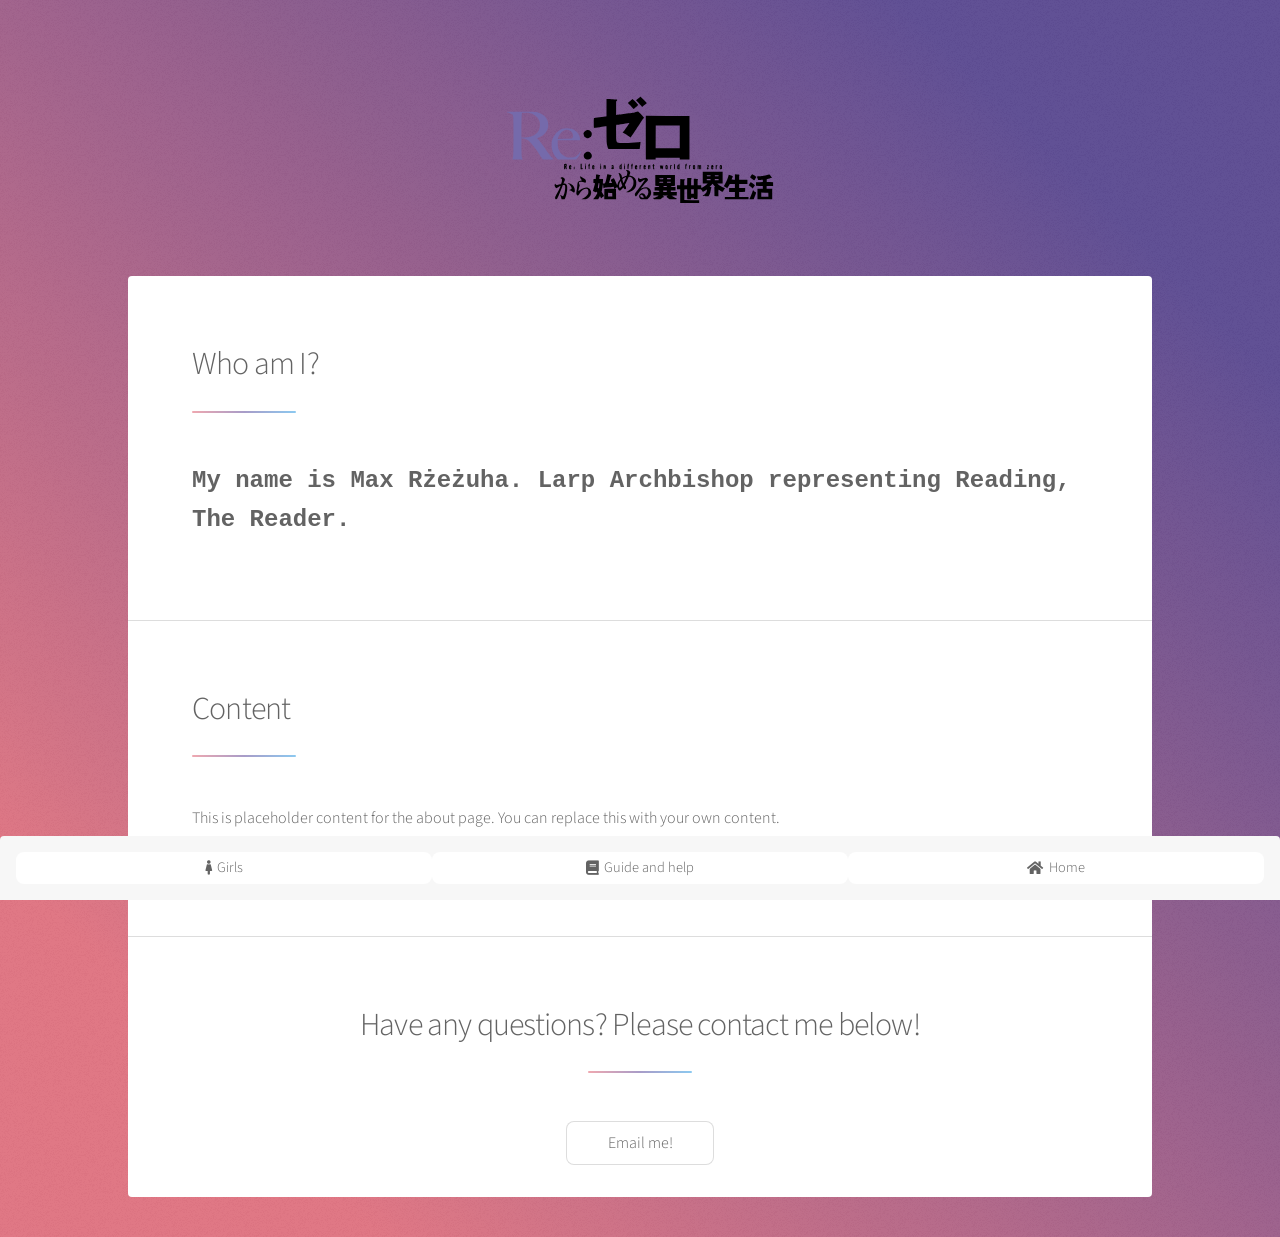
==== commit f7110bbd: "mobile fix" ====
--- a/about.html
+++ b/about.html
@@ -17,6 +17,7 @@
       }
 
       #nav {
+        display: block;
         position: fixed !important;
         top: auto !important;
         bottom: 0;
@@ -30,8 +31,15 @@
       }
 
       #nav ul {
+        display: flex;
         width: 100%;
         box-sizing: border-box;
+      }
+
+      #nav ul li {
+        flex: 1;
+        min-width: 0;
+        margin: 0;
       }
 
       #nav ul li a {
@@ -39,9 +47,21 @@
         align-items: center;
         justify-content: center;
         gap: 0.35em;
+        width: 100%;
+        box-sizing: border-box;
         padding: 0.5em 0.75em;
         font-size: 0.9em;
         text-align: center;
+      }
+
+      @media screen and (max-width: 480px) {
+        #nav ul li a {
+          min-height: 3.5em;
+          height: auto;
+          padding: 0.5em 0.25em;
+          font-size: 0.75em;
+          line-height: 1.2;
+        }
       }
 
       #contact.main.special {
